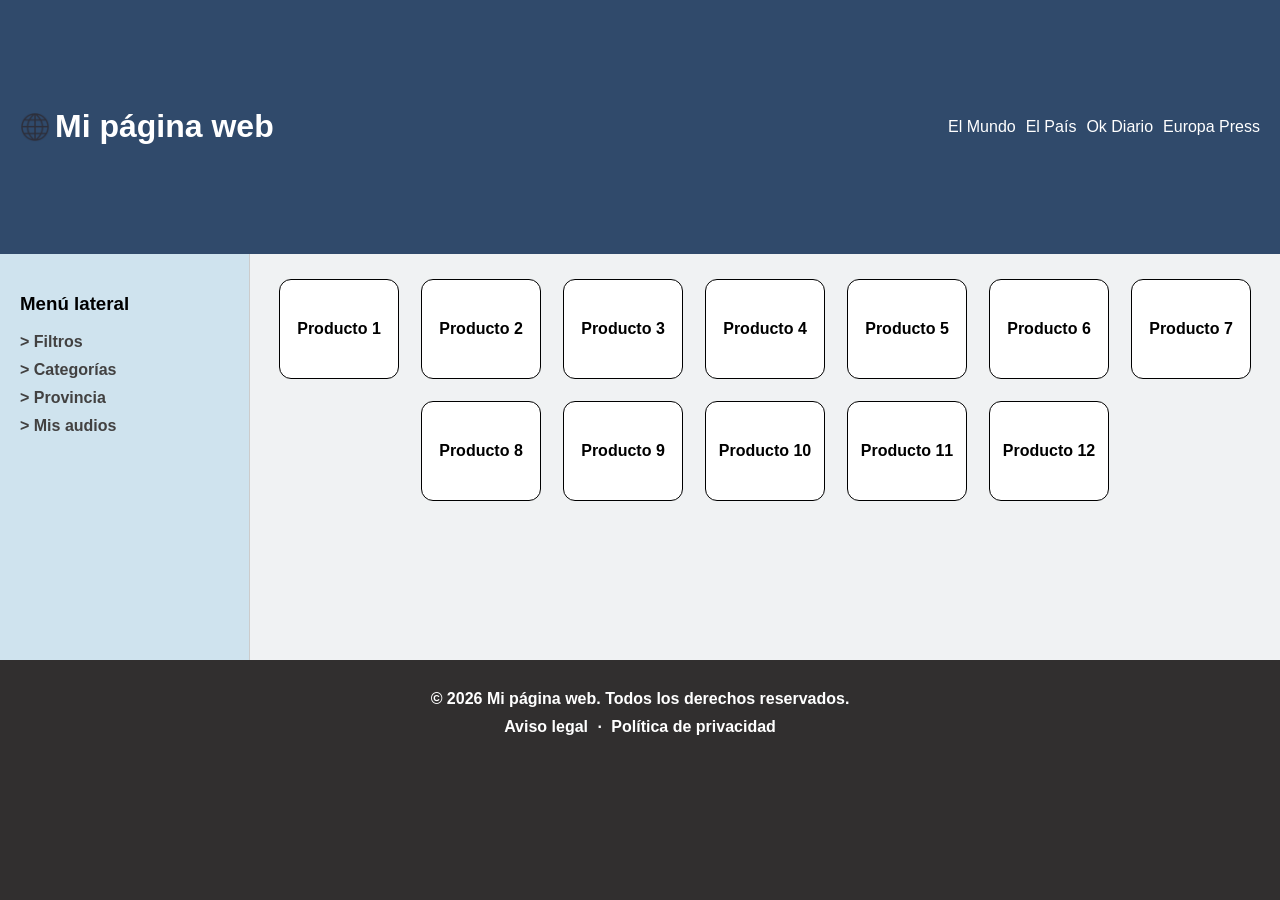
==== ActividadC3/miPagina.html @ 94c34024 "Añadido la actividad C3 con las modificaciones C8" ====
<!DOCTYPE html>
<html lang="es">
<head>
    <meta charset="UTF-8">
    <meta name="viewport" content="width=device-width, initial-scale=1.0">
    <title>Página de inicio</title>
    <link rel="stylesheet" href="estilosGenerales.css">
    <link rel="stylesheet" href="miPagina.css">
</head>
<body>
    <div class="contenedor">
        <header>
            <div class="encabezado-header-izq">
                <img src="mi_logo.webp" class="logo">
                <h1>Mi página web</h1>
            </div>
            <div class="encabezado-header-der">
                <div><a href="https://www.elmundo.es/">El Mundo</a></div>
                <div><a href="https://elpais.com/">El País</a></div>
                <div><a href="https://okdiario.com/">Ok Diario</a></div>
                <div><a href="https://www.europapress.es/">Europa Press</a></div>
            </div>
        </header>

        <aside class="lateral">
            <h3>Menú lateral</h3>
            <ul>
                <li><a href="#filtros"> > Filtros</a></li>
                <li><a href="#categorias"> > Categorías</a></li>
                <li><a href="#provincias"> > Provincia</a></li>
                <li><a href="miAudio.html"> > Mis audios</a></li>
            </ul>
        </aside>

        <main>
            <div class="listado-productos">
                <div class="producto"><p>Producto 1</p></div>
                <div class="producto"><p>Producto 2</p></div>
                <div class="producto"><p>Producto 3</p></div>
                <div class="producto"><p>Producto 4</p></div>
                <div class="producto"><p>Producto 5</p></div>
                <div class="producto"><p>Producto 6</p></div>
                <div class="producto"><p>Producto 7</p></div>
                <div class="producto"><p>Producto 8</p></div>
                <div class="producto"><p>Producto 9</p></div>
                <div class="producto"><p>Producto 10</p></div>
                <div class="producto"><p>Producto 11</p></div>
                <div class="producto"><p>Producto 12</p></div>
            </div>
        </main>

        <footer>
            <p>© 2026 Mi página web. Todos los derechos reservados.</p>
            <p><a href="#">Aviso legal</a> · <a href="#">Política de privacidad</a></p>
        </footer>
        </div>
</body>
</html>
---- ActividadC3/estilosGenerales.css ----
*, *::before, *::after {
    box-sizing: border-box;
}

body {
    margin: 0;
    font-family: 'Franklin Gothic Medium', 'Arial Narrow', Arial, sans-serif;
    background-color: #f0f2f3;
}

.contenedor {
    display: grid;
    grid-template-columns: 250px 1fr;
    grid-template-areas:
        "cabecera   cabecera"
        "lateral    contenido"
        "pie        pie";
    min-height: 100vh;
}

header {
    grid-area: cabecera;
    display: flex;
    justify-content: space-between; 
    align-items: center;            
    background-color: #304a6b;
    color: white;
    padding: 20px;
    flex-wrap: wrap; 
    gap: 15px;
}

.lateral {
    grid-area: lateral;
    background-color: #cfe3ee;
    padding: 20px;
    border-right: 1px solid #ccc;
}

main {
    grid-area: contenido;
    padding: 20px;
}

footer {
    grid-area: pie;
    background-color: #312F2F;
    color: #FFFFFF;
    text-align: center;
    padding: 20px;
}

.encabezado-header-izq {
    display: flex;
    align-items: center;
    gap: 5px;
    cursor: pointer;
}

.logo {
    width: 30px;
    height: 30px;
}

.encabezado-header-der {
    display: flex;
    gap: 10px;
}

.encabezado-header-der a {
    text-decoration: none;
    color: white;
}

nav ul, .lateral ul {
    list-style: none;
    padding: 0;
    margin: 0;

}

nav ul {
    display: flex;
    gap: 20px;
}

.lateral ul {
    display: flex;
    flex-direction: column;
    gap: 10px;

}

nav a {
    text-decoration: none;
    color: white;
    font-weight: bold;
}

.lateral a {
    text-decoration: none;
    color: #424141;
    font-weight: bold;
}

a:hover {
    color: #1909c8;
}

p {
    font-weight: bold;
    margin: 0;
}

footer a {
    color: white;
    text-decoration: none;
    padding: 5px;
}

footer p {
    margin: 10px;
}
---- ActividadC3/miPagina.css ----
p {
    font-weight: bold;
    margin: 0;
}

.listado-productos {
    display: flex;
    flex-wrap: wrap;
    gap: 12px;
    justify-content: center;
}

.producto {
    background-color: white;
    border: 1px solid black;
    border-radius: 0.75pc;
    width: 120px;
    height: 100px;
    display: flex;
    justify-content: center;
    align-items: center;
    margin: 5px;
}
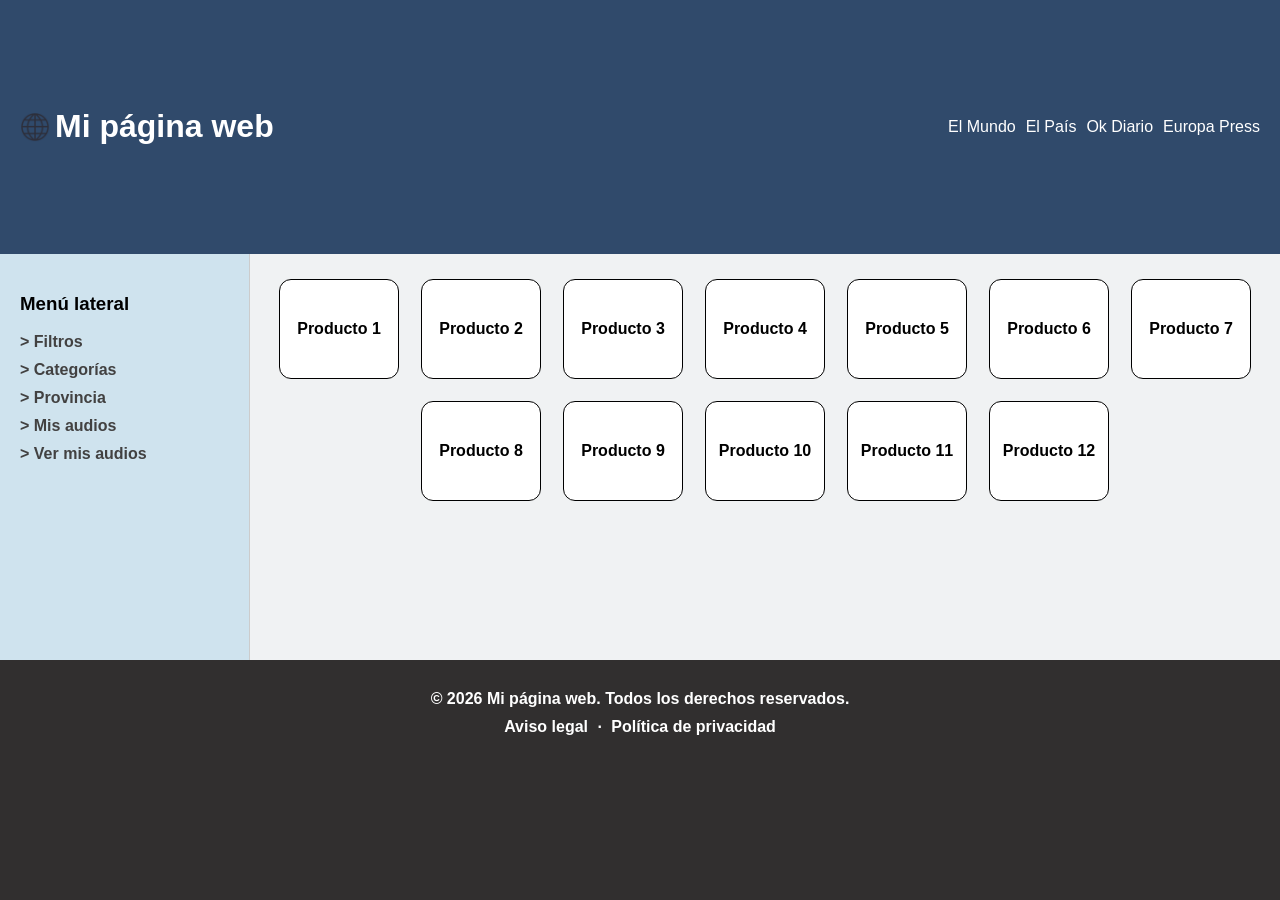
==== commit 3eb1ca6e: "Update miPagina.html" ====
--- a/ActividadC3/miPagina.html
+++ b/ActividadC3/miPagina.html
@@ -29,6 +29,7 @@
                 <li><a href="#categorias"> > Categorías</a></li>
                 <li><a href="#provincias"> > Provincia</a></li>
                 <li><a href="miAudio.html"> > Mis audios</a></li>
+                <li><a href="miAudio.html"> > Ver mis audios</a></li>
             </ul>
         </aside>
 
@@ -55,4 +56,4 @@
         </footer>
         </div>
 </body>
-</html>+</html>
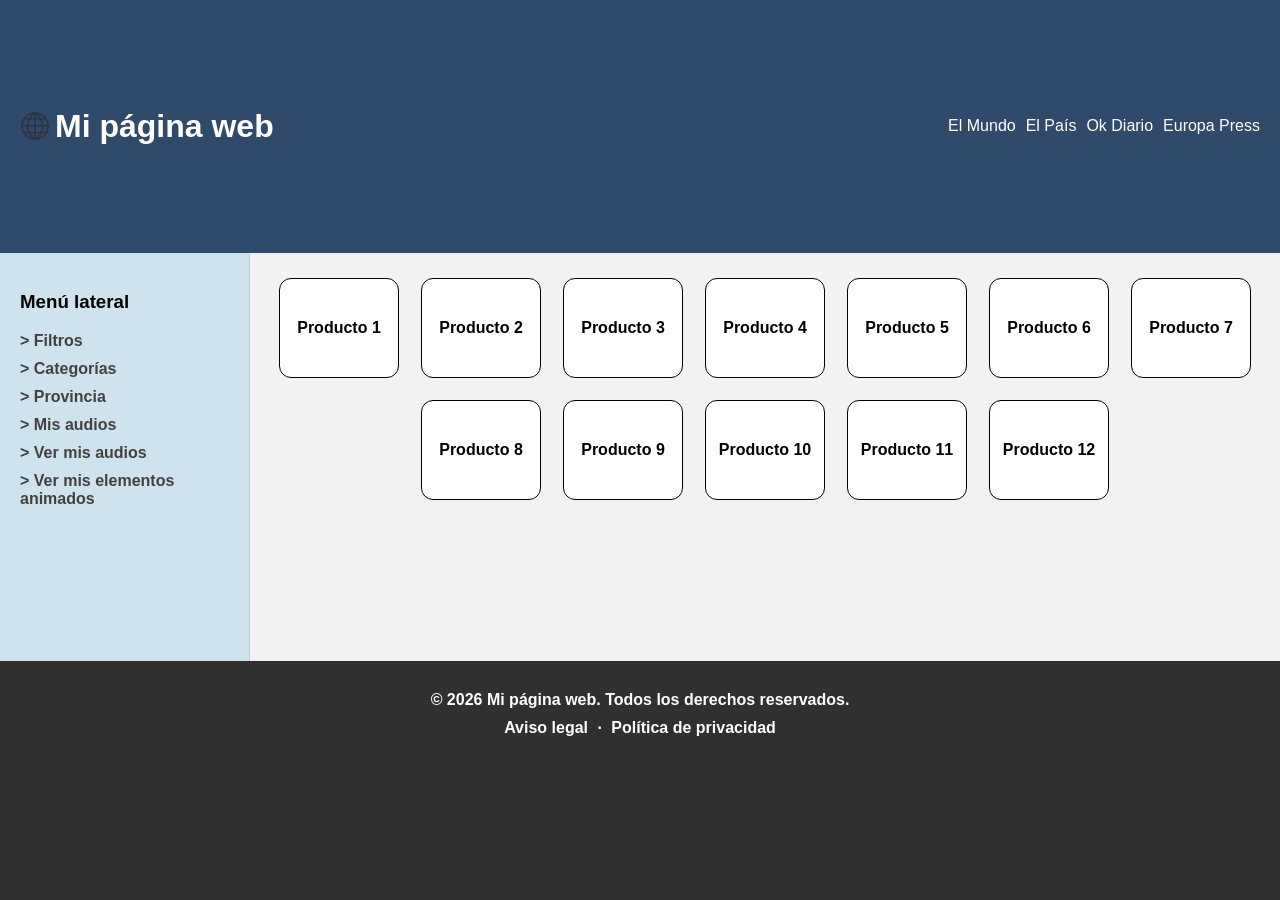
==== commit 49890057: "Añadido link a elementosAnimados.html El HTML pertenece a la actividad C10" ====
--- a/ActividadC3/miPagina.html
+++ b/ActividadC3/miPagina.html
@@ -30,6 +30,7 @@
                 <li><a href="#provincias"> > Provincia</a></li>
                 <li><a href="miAudio.html"> > Mis audios</a></li>
                 <li><a href="miAudio.html"> > Ver mis audios</a></li>
+                <li><a href="elementosAnimados.html"> > Ver mis elementos animados</a></li>
             </ul>
         </aside>
 
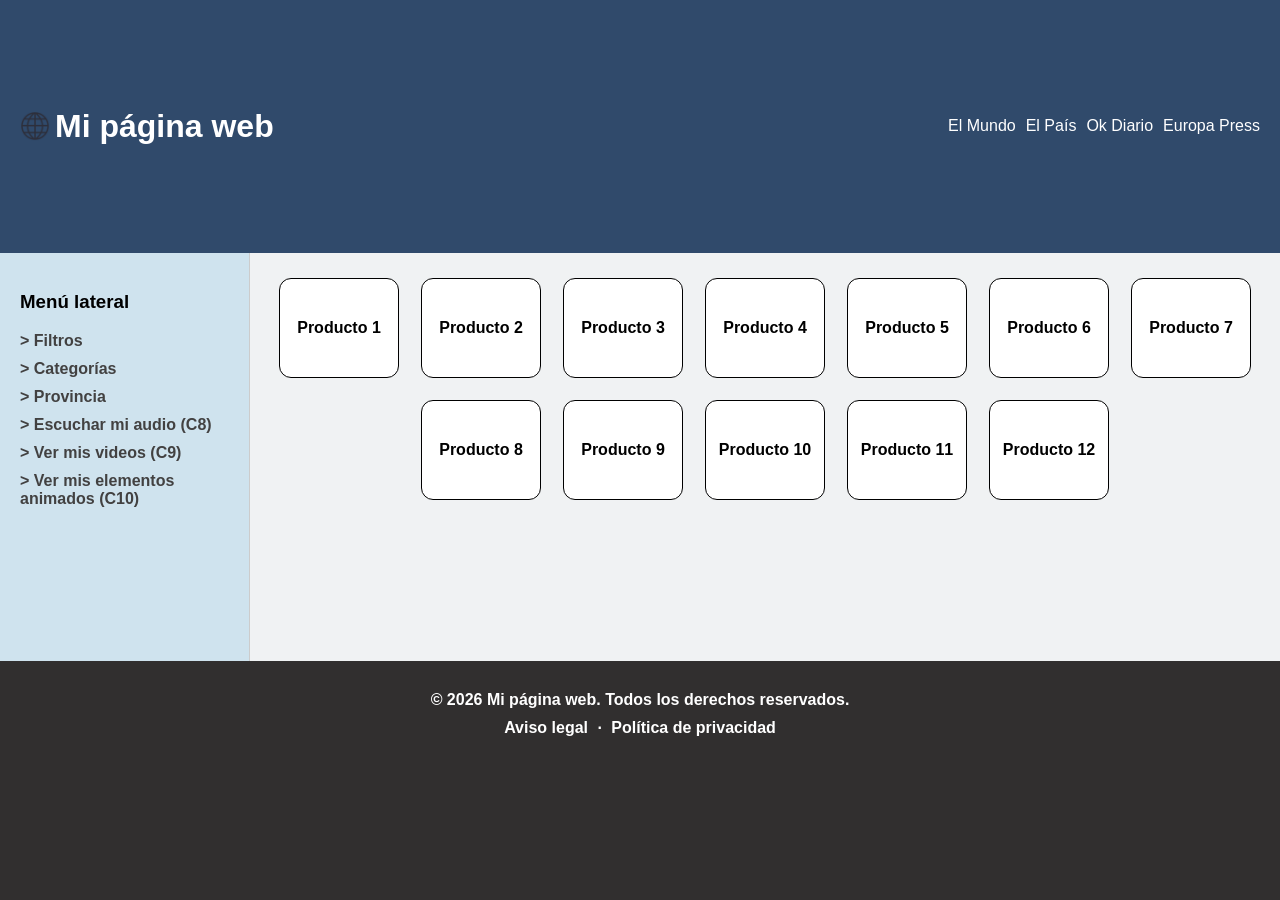
==== commit a920e9d3: "Organizar menú lateral de miPagina.html" ====
--- a/ActividadC3/miPagina.html
+++ b/ActividadC3/miPagina.html
@@ -28,9 +28,9 @@
                 <li><a href="#filtros"> > Filtros</a></li>
                 <li><a href="#categorias"> > Categorías</a></li>
                 <li><a href="#provincias"> > Provincia</a></li>
-                <li><a href="miAudio.html"> > Mis audios</a></li>
-                <li><a href="miAudio.html"> > Ver mis audios</a></li>
-                <li><a href="elementosAnimados.html"> > Ver mis elementos animados</a></li>
+                <li><a href="miAudio.html"> > Escuchar mi audio (C8)</a></li>
+                <li><a href="miVideo.html"> > Ver mis videos (C9)</a></li>
+                <li><a href="elementosAnimados.html"> > Ver mis elementos animados (C10)</a></li>
             </ul>
         </aside>
 
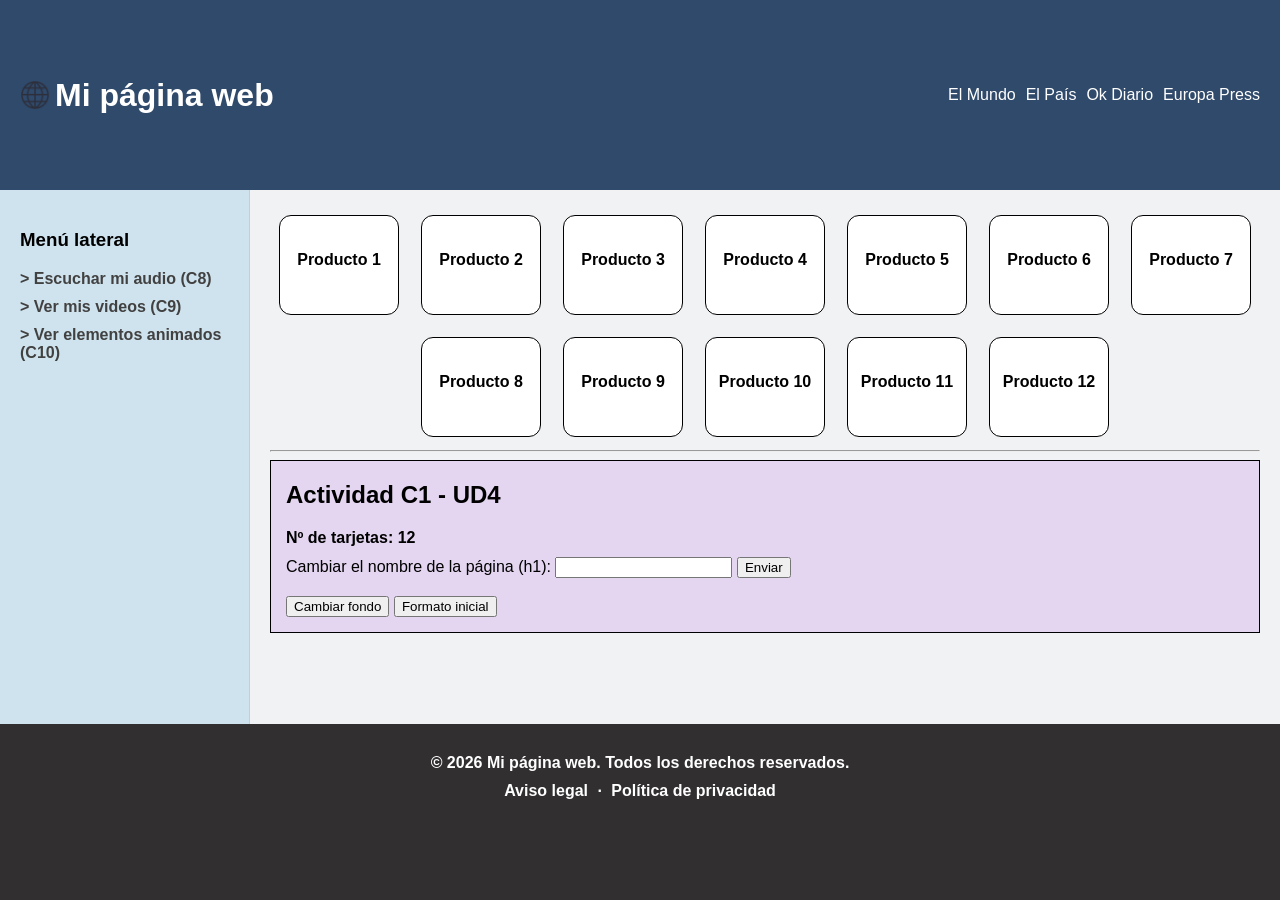
==== commit 841697c1: "Añadir Actvidad C1-UD4 a miPagina.html" ====
--- a/ActividadC3/miPagina.html
+++ b/ActividadC3/miPagina.html
@@ -25,12 +25,9 @@
         <aside class="lateral">
             <h3>Menú lateral</h3>
             <ul>
-                <li><a href="#filtros"> > Filtros</a></li>
-                <li><a href="#categorias"> > Categorías</a></li>
-                <li><a href="#provincias"> > Provincia</a></li>
                 <li><a href="miAudio.html"> > Escuchar mi audio (C8)</a></li>
                 <li><a href="miVideo.html"> > Ver mis videos (C9)</a></li>
-                <li><a href="elementosAnimados.html"> > Ver mis elementos animados (C10)</a></li>
+                <li><a href="elementosAnimados.html"> > Ver elementos animados (C10)</a></li>
             </ul>
         </aside>
 
@@ -49,6 +46,26 @@
                 <div class="producto"><p>Producto 11</p></div>
                 <div class="producto"><p>Producto 12</p></div>
             </div>
+
+            <hr>
+            <div class="actividadC1_ud4">
+                <h2>Actividad C1 - UD4</h2>
+                <p id="numTarjetas">Nº de tarjetas: </p>
+                <div id="formulario-inicio">
+                    <form>
+                        <label>
+                            Cambiar el nombre de la página (h1):
+                            <input type="text" id="nuevoTitulo">
+                        </label>
+                        <button type="button" id="btnCambio">Enviar</button>
+                    </form>
+                </div>
+                <br>
+                <button type="button" id="btnColor">Cambiar fondo</button>
+                <button type="button" id="btnReiniciar">Formato inicial</button>
+            </div>
+
+
         </main>
 
         <footer>
@@ -56,5 +73,7 @@
             <p><a href="#">Aviso legal</a> · <a href="#">Política de privacidad</a></p>
         </footer>
         </div>
+
+        <script src="js/app.js" defer></script>
 </body>
 </html>
--- a/ActividadC3/miPagina.css
+++ b/ActividadC3/miPagina.css
@@ -1,6 +1,7 @@
 p {
     font-weight: bold;
     margin: 0;
+    margin-bottom: 10px;
 }
 
 .listado-productos {
@@ -21,3 +22,20 @@
     align-items: center;
     margin: 5px;
 }
+
+.actividadC1_ud4, .destacado {
+    border: 1px solid black;
+    padding: 0 15px 15px;
+}
+
+.actividadC1_ud4 {
+    background-color: rgb(228, 213, 240);
+}
+
+button {
+    cursor: pointer;
+}
+
+.destacado {
+    background-color: aqua;
+}
